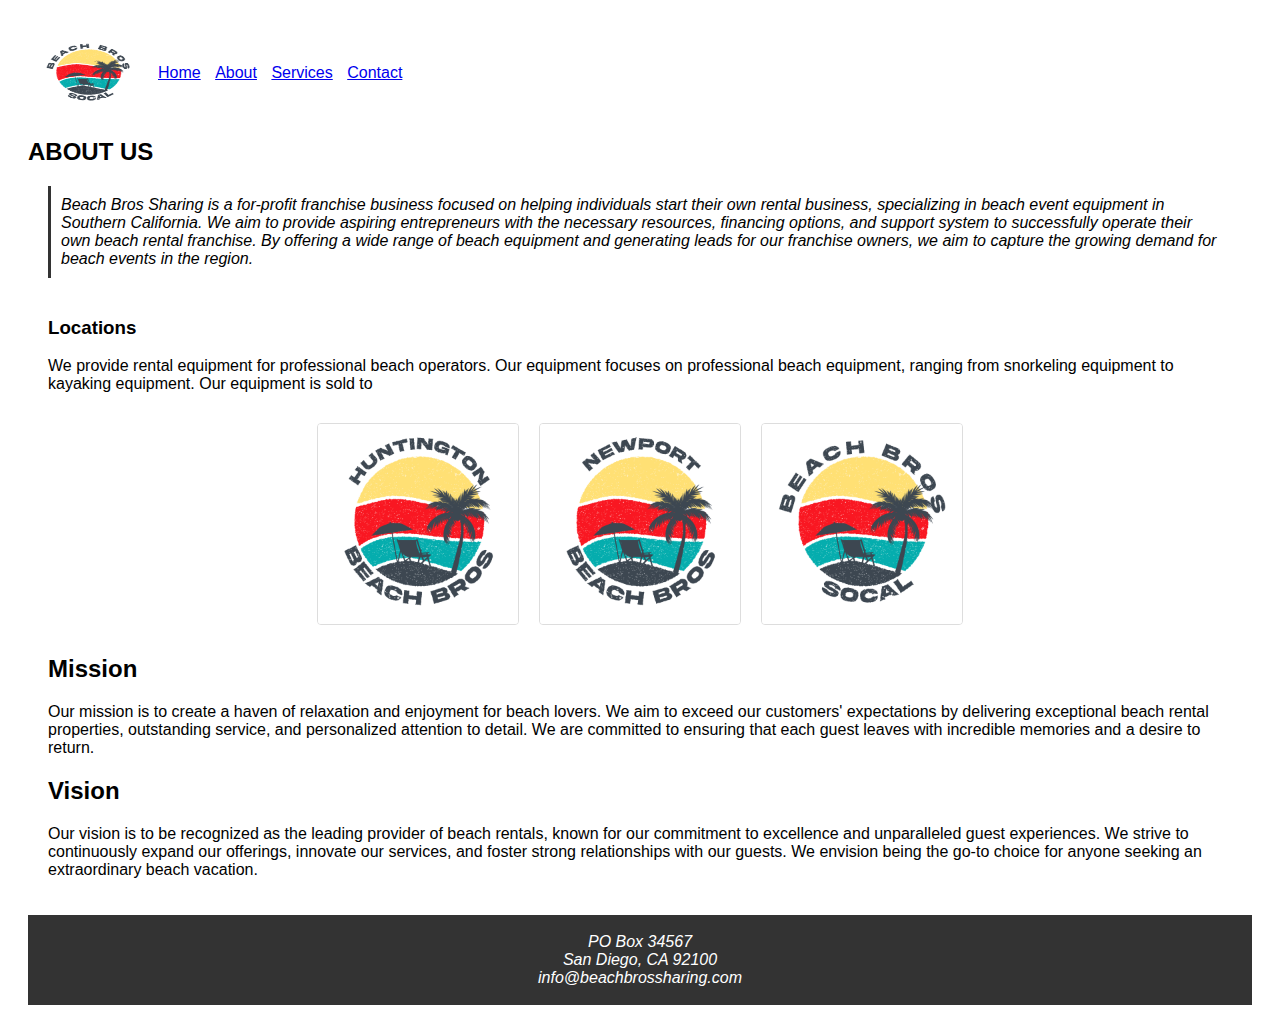
==== about.html @ 9f331d27 "Initial files" ====
<!DOCTYPE html>
<html>
  <head>
    <title>Home Page</title>
    <link rel="stylesheet" href="styles.css" />
  </head>
  <body>
    <header>
      <nav class="nav-container">
        <img
          id="logo-img"
          src="images/logo_03.jpg"
          alt="Header Image"
          href="/"
        />
        <ul>
          <li><a href="index.html">Home</a></li>
          <li><a href="about.html">About</a></li>
          <li><a href="services.html">Services</a></li>
          <li><a href="contact.html">Contact</a></li>
        </ul>
      </nav>
    </header>
    <main>
      <section id="about_us">
        <h2>ABOUT US</h2>
        <blockquote>
          Beach Bros Sharing is a for-profit franchise business focused on
          helping individuals start their own rental business, specializing in
          beach event equipment in Southern California. We aim to provide
          aspiring entrepreneurs with the necessary resources, financing
          options, and support system to successfully operate their own beach
          rental franchise. By offering a wide range of beach equipment and
          generating leads for our franchise owners, we aim to capture the
          growing demand for beach events in the region.
        </blockquote>
      </section>
      <section id="services">
        <div class="service-container">
          <div class="service">
            <h3>Locations</h3>
            <p>
              We provide rental equipment for professional beach operators. Our
              equipment focuses on professional beach equipment, ranging from
              snorkeling equipment to kayaking equipment. Our equipment is sold
              to
            </p>
            <div class="gallery">
              <img src="images/logo_01.jpg" alt="Image 1" />
              <img src="images/logo_02.jpg" alt="Image 2" />
              <img src="images/logo_03.jpg" alt="Image 3" />
            </div>
            <section>
              <h2>Mission</h2>
              <p>
                Our mission is to create a haven of relaxation and enjoyment for
                beach lovers. We aim to exceed our customers' expectations by
                delivering exceptional beach rental properties, outstanding
                service, and personalized attention to detail. We are committed
                to ensuring that each guest leaves with incredible memories and
                a desire to return.
              </p>
            </section>
            <section>
              <h2>Vision</h2>
              <p>
                Our vision is to be recognized as the leading provider of beach
                rentals, known for our commitment to excellence and unparalleled
                guest experiences. We strive to continuously expand our
                offerings, innovate our services, and foster strong
                relationships with our guests. We envision being the go-to
                choice for anyone seeking an extraordinary beach vacation.
              </p>
            </section>
          </div>
        </div>
      </section>
    </main>
    <footer class="footer">
      <br />
      <address>
        PO Box 34567<br />
        San Diego, CA 92100<br />
        info@beachbrossharing.com
      </address>
      <br />
    </footer>
  </body>
</html>
---- styles.css ----
body {
  font-family: Arial, sans-serif;
  font-size: 16px;
  padding: 20px;
}

header {
  background-color: white;
  color: #fff;
  padding: 10px;
}

nav ul {
  list-style-type: none;
  margin: 0;
  padding: 0;
}

nav ul li {
  display: inline-block;
  margin-right: 10px;
}

nav ul li a {
  color: rgb(72,81,90)
  text-decoration: none;
}

nav ul li a:hover {
  text-decoration: underline;
}

main {
  margin-top: 20px;
}

footer {
  background-color: #333;
  color: #fff;
  text-align: center;
  margin: 0;
  padding: 0;
  width: 100%;
}

#logo-img {
  width: 100px;
  height: 70px;
  display: block;
  margin-right: 20px;
}

.nav-container {
  display: flex;
  align-items: center;
}

.gallery {
  display: flex;
  flex-wrap: wrap;
  justify-content: center;
  margin: 20px;
}

.gallery img {
  width: 200px;
  height: 200px;
  object-fit: cover;
  margin: 10px;
  border: 1px solid #ddd;
  border-radius: 4px;
}

blockquote {
  margin: 20px;
  padding: 10px;
  border-left: 3px solid #333;
  font-style: italic;
}

.service-container {
  display: flex;
  flex-wrap: wrap;
  justify-content: center;
  margin: 20px;
}

#service {
  width: 300px;
  /* width: 300px;
  height: 300px;
  margin: 10px; */
  /* border: 1px solid #ddd;
  border-radius: 4px;
  text-align: center;
  display: flex;
  flex-direction: column;
  justify-content: center; */

}

#about_us {
  /* width: 300px;
  height: 300px;
  margin: 10px;
  border: 1px solid #ddd;
  border-radius: 4px;
  text-align: center;
  display: flex;
  flex-direction: column;
  justify-content: center; */
}
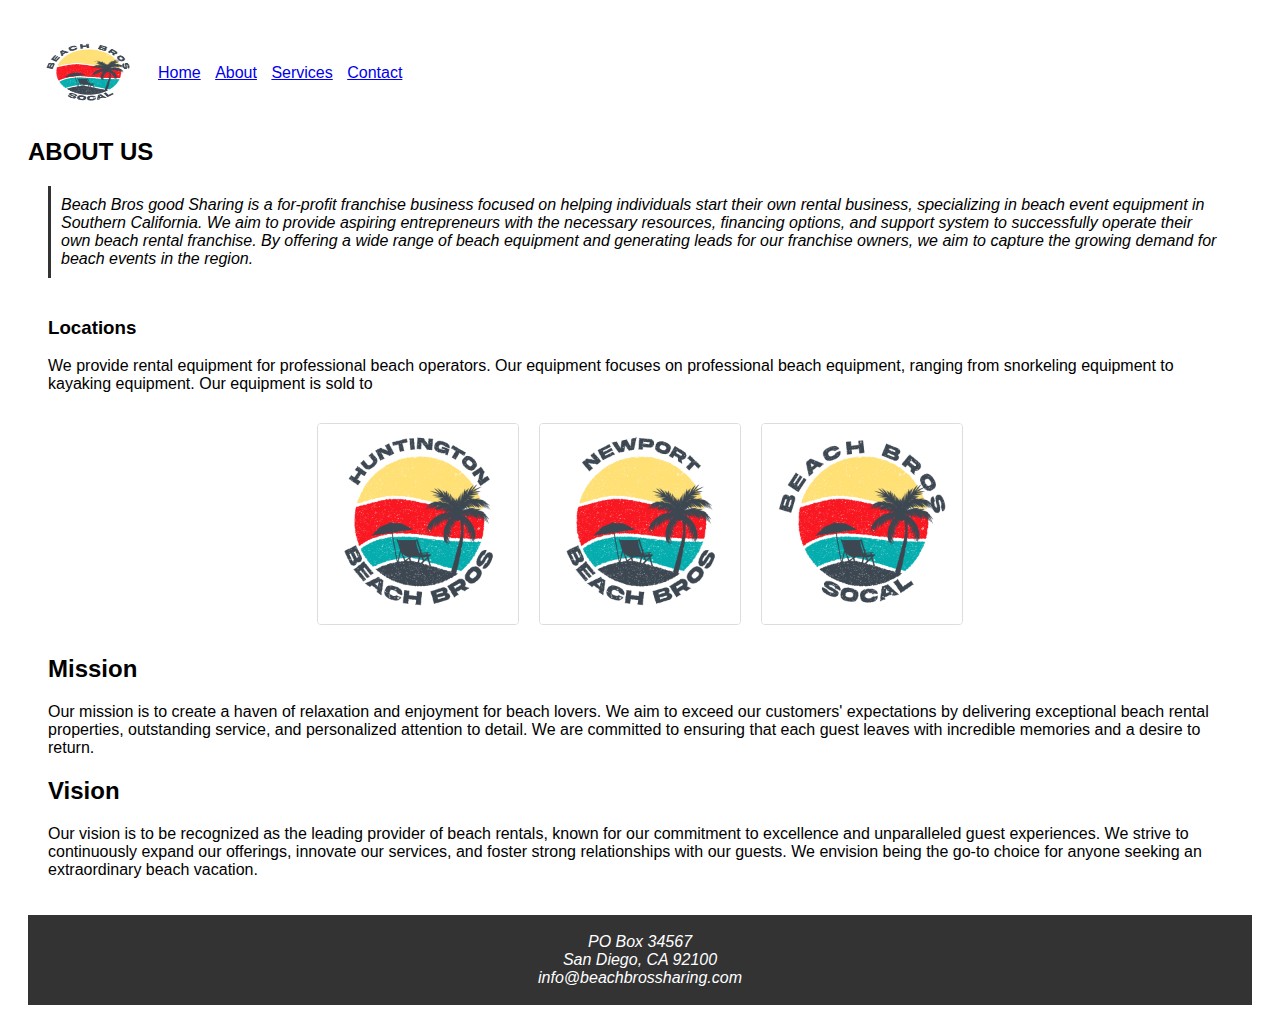
==== commit 4193baa5: "first commit" ====
--- a/about.html
+++ b/about.html
@@ -25,7 +25,7 @@
       <section id="about_us">
         <h2>ABOUT US</h2>
         <blockquote>
-          Beach Bros Sharing is a for-profit franchise business focused on
+          Beach Bros good Sharing is a for-profit franchise business focused on
           helping individuals start their own rental business, specializing in
           beach event equipment in Southern California. We aim to provide
           aspiring entrepreneurs with the necessary resources, financing
--- a/styles.css
+++ b/styles.css
@@ -109,4 +109,9 @@
   display: flex;
   flex-direction: column;
   justify-content: center; */
+}
+
+.back-to-top {
+  position: fixed;
+  color: blueviolet;
 }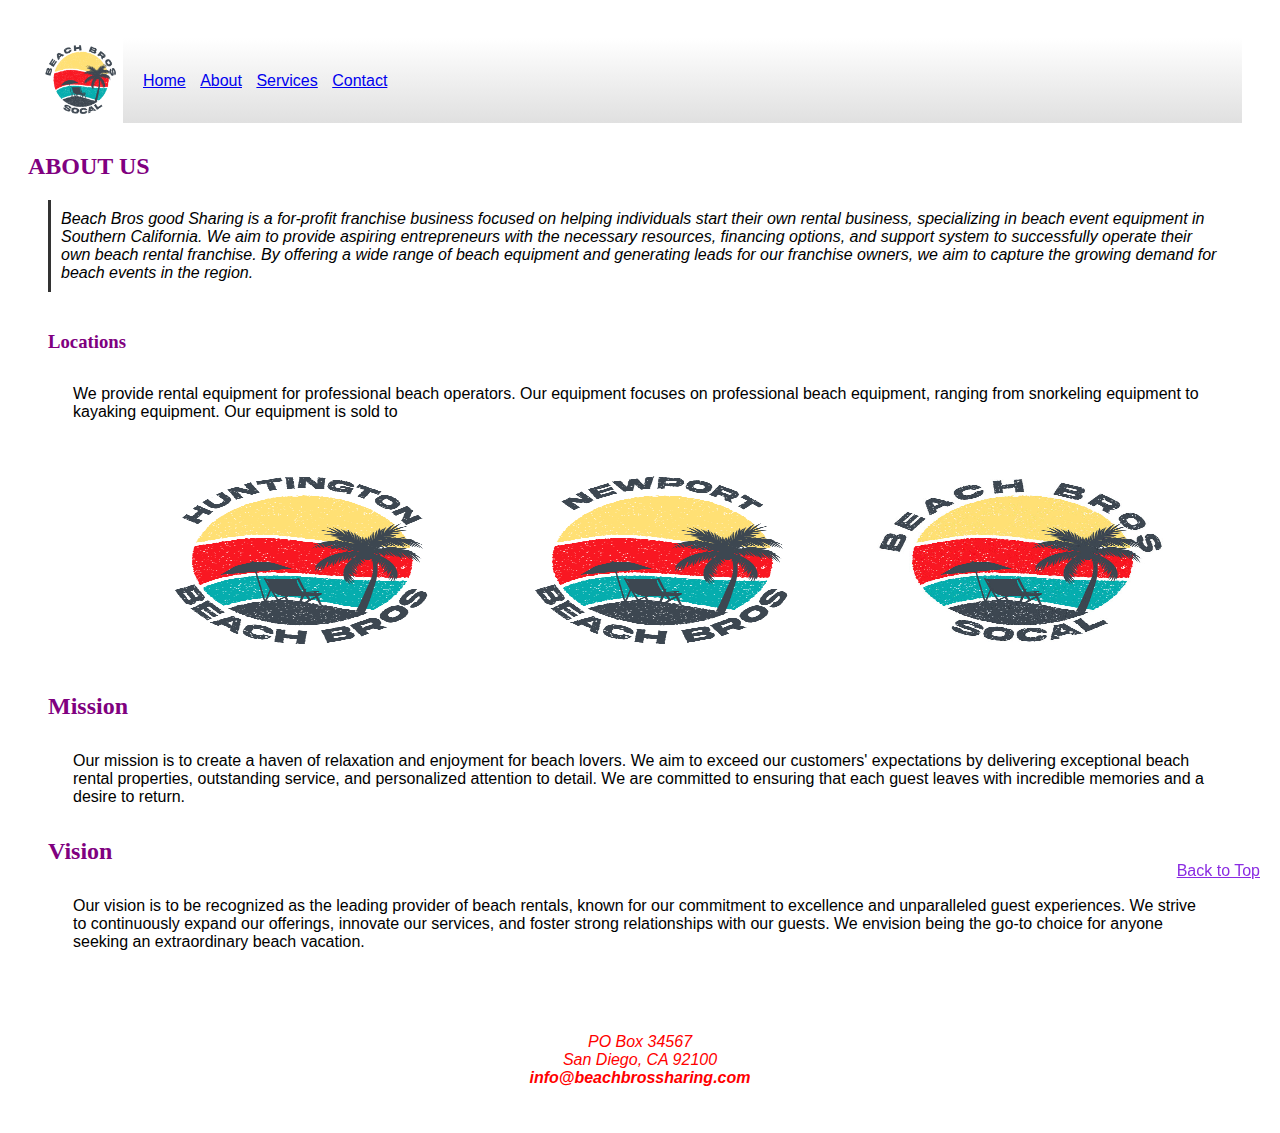
==== commit bd8b9281: "final changes" ====
--- a/about.html
+++ b/about.html
@@ -5,85 +5,89 @@
     <link rel="stylesheet" href="styles.css" />
   </head>
   <body>
-    <header>
-      <nav class="nav-container">
-        <img
-          id="logo-img"
-          src="images/logo_03.jpg"
-          alt="Header Image"
-          href="/"
-        />
-        <ul>
-          <li><a href="index.html">Home</a></li>
-          <li><a href="about.html">About</a></li>
-          <li><a href="services.html">Services</a></li>
-          <li><a href="contact.html">Contact</a></li>
-        </ul>
-      </nav>
-    </header>
-    <main>
-      <section id="about_us">
-        <h2>ABOUT US</h2>
-        <blockquote>
-          Beach Bros good Sharing is a for-profit franchise business focused on
-          helping individuals start their own rental business, specializing in
-          beach event equipment in Southern California. We aim to provide
-          aspiring entrepreneurs with the necessary resources, financing
-          options, and support system to successfully operate their own beach
-          rental franchise. By offering a wide range of beach equipment and
-          generating leads for our franchise owners, we aim to capture the
-          growing demand for beach events in the region.
-        </blockquote>
-      </section>
-      <section id="services">
-        <div class="service-container">
-          <div class="service">
-            <h3>Locations</h3>
-            <p>
-              We provide rental equipment for professional beach operators. Our
-              equipment focuses on professional beach equipment, ranging from
-              snorkeling equipment to kayaking equipment. Our equipment is sold
-              to
-            </p>
-            <div class="gallery">
-              <img src="images/logo_01.jpg" alt="Image 1" />
-              <img src="images/logo_02.jpg" alt="Image 2" />
-              <img src="images/logo_03.jpg" alt="Image 3" />
+    <!-- <div id="wrapper" class="container"> -->
+      <header>
+        <nav class="nav-container">
+          <img
+            id="logo-img"
+            src="images/new_logo3.jpg"
+            alt="Header Image"
+            href="/"
+          />
+          <ul>
+            <li><a href="home.html">Home</a></li>
+            <li><a href="about.html">About</a></li>
+            <li><a href="services.html">Services</a></li>
+            <li><a href="contact.html">Contact</a></li>
+          </ul>
+        </nav>
+      </header>
+      <main>
+        <section id="about_us">
+          <h2>ABOUT US</h2>
+          <blockquote>
+            Beach Bros good Sharing is a for-profit franchise business focused
+            on helping individuals start their own rental business, specializing
+            in beach event equipment in Southern California. We aim to provide
+            aspiring entrepreneurs with the necessary resources, financing
+            options, and support system to successfully operate their own beach
+            rental franchise. By offering a wide range of beach equipment and
+            generating leads for our franchise owners, we aim to capture the
+            growing demand for beach events in the region.
+          </blockquote>
+        </section>
+        <section id="services">
+          <div class="service-container">
+            <div class="service">
+              <h3>Locations</h3>
+              <p>
+                We provide rental equipment for professional beach operators.
+                Our equipment focuses on professional beach equipment, ranging
+                from snorkeling equipment to kayaking equipment. Our equipment
+                is sold to
+              </p>
+              <div class="gallery">
+                <div class="gallery img"></div>
+                <img src="images/logo_01.jpg" alt="Image 1" />
+                <img src="images/logo_02.jpg" alt="Image 2" />
+                <img src="images/new_logo3.jpg" alt="Image 3" />
+              </div>
+              <section>
+                <h2>Mission</h2>
+                <p>
+                  Our mission is to create a haven of relaxation and enjoyment
+                  for beach lovers. We aim to exceed our customers' expectations
+                  by delivering exceptional beach rental properties, outstanding
+                  service, and personalized attention to detail. We are
+                  committed to ensuring that each guest leaves with incredible
+                  memories and a desire to return.
+                </p>
+              </section>
+              <section>
+                <h2>Vision</h2>
+                <p>
+                  Our vision is to be recognized as the leading provider of
+                  beach rentals, known for our commitment to excellence and
+                  unparalleled guest experiences. We strive to continuously
+                  expand our offerings, innovate our services, and foster strong
+                  relationships with our guests. We envision being the go-to
+                  choice for anyone seeking an extraordinary beach vacation.
+                </p>
+              </section>
             </div>
-            <section>
-              <h2>Mission</h2>
-              <p>
-                Our mission is to create a haven of relaxation and enjoyment for
-                beach lovers. We aim to exceed our customers' expectations by
-                delivering exceptional beach rental properties, outstanding
-                service, and personalized attention to detail. We are committed
-                to ensuring that each guest leaves with incredible memories and
-                a desire to return.
-              </p>
-            </section>
-            <section>
-              <h2>Vision</h2>
-              <p>
-                Our vision is to be recognized as the leading provider of beach
-                rentals, known for our commitment to excellence and unparalleled
-                guest experiences. We strive to continuously expand our
-                offerings, innovate our services, and foster strong
-                relationships with our guests. We envision being the go-to
-                choice for anyone seeking an extraordinary beach vacation.
-              </p>
-            </section>
           </div>
-        </div>
-      </section>
-    </main>
-    <footer class="footer">
-      <br />
-      <address>
-        PO Box 34567<br />
-        San Diego, CA 92100<br />
-        info@beachbrossharing.com
-      </address>
-      <br />
-    </footer>
+        </section>
+      </main>
+      <footer class="footer">
+        <p><a href="#" class="back-to-top">Back to Top</a></p>
+        <br />
+        <address>
+          PO Box 34567<br />
+          San Diego, CA 92100<br />
+          <strong>info@beachbrossharing.com</strong>
+        </address>
+        <br />
+      </footer>
+    </div>
   </body>
 </html>
--- a/styles.css
+++ b/styles.css
@@ -14,6 +14,7 @@
   list-style-type: none;
   margin: 0;
   padding: 0;
+  
 }
 
 nav ul li {
@@ -35,8 +36,8 @@
 }
 
 footer {
-  background-color: #333;
-  color: #fff;
+  background-color: white;
+  color: red;
   text-align: center;
   margin: 0;
   padding: 0;
@@ -44,8 +45,8 @@
 }
 
 #logo-img {
-  width: 100px;
-  height: 70px;
+  width: 85px;
+  height: 85px;
   display: block;
   margin-right: 20px;
 }
@@ -53,6 +54,7 @@
 .nav-container {
   display: flex;
   align-items: center;
+  background: linear-gradient(to bottom, #ffffff, #e0e0e0)
 }
 
 .gallery {
@@ -60,15 +62,18 @@
   flex-wrap: wrap;
   justify-content: center;
   margin: 20px;
+  /* width: 20px;
+  height: 10px; */
 }
 
 .gallery img {
-  width: 200px;
+  width: 340px;
   height: 200px;
-  object-fit: cover;
+  object-fit: auto;
   margin: 10px;
-  border: 1px solid #ddd;
+  border: 
   border-radius: 4px;
+
 }
 
 blockquote {
@@ -85,33 +90,92 @@
   margin: 20px;
 }
 
-#service {
-  width: 300px;
-  /* width: 300px;
-  height: 300px;
-  margin: 10px; */
-  /* border: 1px solid #ddd;
-  border-radius: 4px;
-  text-align: center;
-  display: flex;
-  flex-direction: column;
-  justify-content: center; */
-
-}
-
-#about_us {
-  /* width: 300px;
-  height: 300px;
-  margin: 10px;
-  border: 1px solid #ddd;
-  border-radius: 4px;
-  text-align: center;
-  display: flex;
-  flex-direction: column;
-  justify-content: center; */
-}
 
 .back-to-top {
   position: fixed;
+  bottom: 20px;
+  right: 20px;
+  /* display: none; */
   color: blueviolet;
+}
+
+.social_logos {
+  display: flex;
+  flex-wrap: wrap;
+  justify-content: center;
+  margin: 0 auto;
+  width: 250px;
+  height: 150px;
+}
+
+.product_text_box {
+  background-color: rgba(163,177,198,0.6);
+  margin-bottom: 0;
+  margin-top: 0;
+  padding: 0;
+  width: 80%;
+  height: 100px;
+  border-radius: 5px;
+  box-shadow: 5px 5px 5px 5px #888888;
+  
+}
+
+header h1 {
+  background-color: rgb(33, 16, 11);
+  font-family: cursive;
+  font-size: xx-large;
+  font-weight: 300;
+  color: blue;
+}
+
+h2 {
+  font-family: cursive;
+  color: purple;
+  display: block;
+  font-size: 1.5em;
+  margin-block-start: 0.83em;
+  margin-block-end: 0.83em;
+  margin-inline-start: 0px;
+  margin-inline-end: 0px;
+  font-weight: bold;
+}
+.container {
+  background-color: #f1f1f1;
+  padding: 20px;
+  border-radius: 5px;
+  box-shadow: 0 2px 4px rgba(0, 0, 0, 0.3);
+}
+
+
+/* h2 {
+  display: block;
+  font-size: 1.5em;
+  margin-block-start: 0.83em;
+  margin-block-end: 0.83em;
+  margin-inline-start: 0px;
+  margin-inline-end: 0px;
+  font-weight: bold;
+} */
+
+p {
+  display: block;
+  margin-block-start: 2em;
+  margin-block-end: 2em;
+  margin-inline-start: 25px;
+  margin-inline-end: 25px;
+}
+
+h3 {
+  font-family: cursive;
+  color: purple;
+}
+
+#wrapper {
+  width: 1200px;
+  margin: 100px auto;
+  padding: 0px;
+  border: 1px solid white;
+  background-color: rgba(255, 255, 255, 0.7);
+  box-shadow: 0 2px 4px rgba(0, 0, 0, 0.3);
+  border-radius: 10px;
 }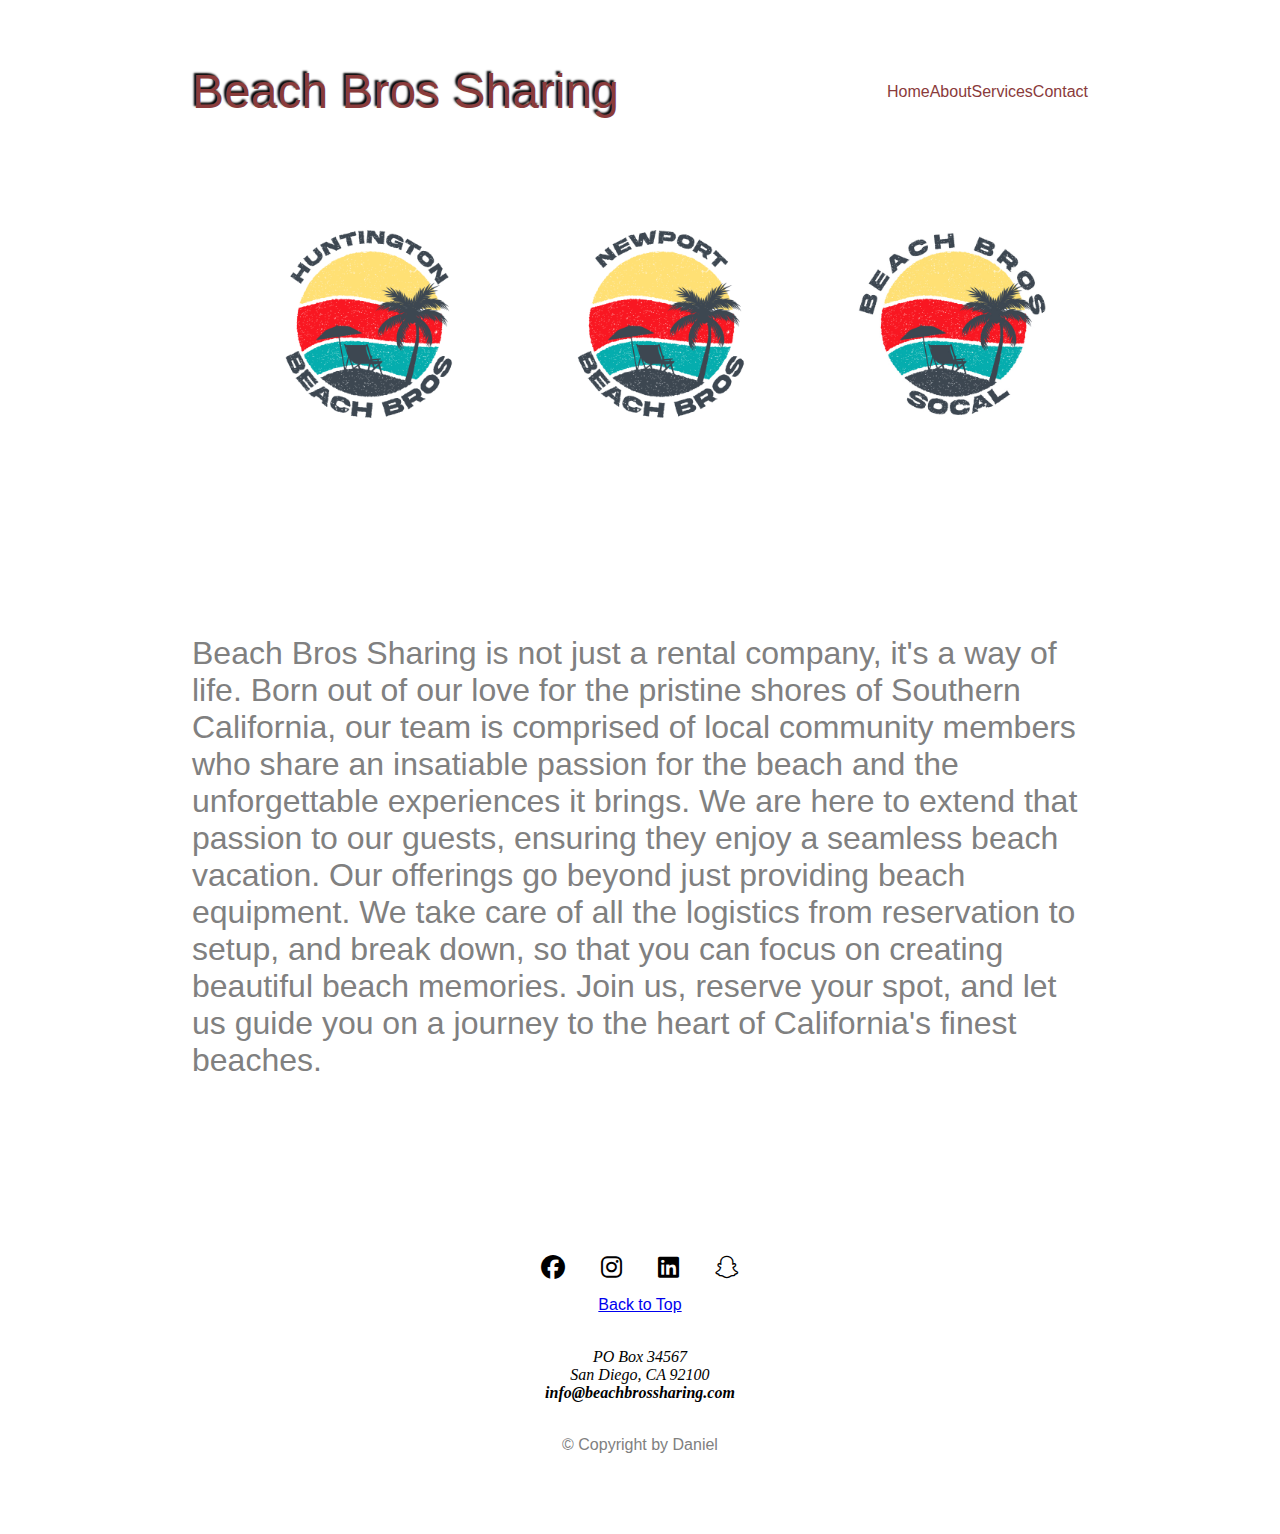
==== commit ec854f79: "new bros page" ====
--- a/about.html
+++ b/about.html
@@ -1,93 +1,61 @@
 <!DOCTYPE html>
-<html>
+<html lang="en">
   <head>
-    <title>Home Page</title>
+    <meta charset="UTF-8" />
+    <link
+      rel="stylesheet"
+      href="https://cdnjs.cloudflare.com/ajax/libs/font-awesome/6.4.2/css/all.min.css"
+    />
     <link rel="stylesheet" href="styles.css" />
+    <title>About Us</title>
   </head>
   <body>
-    <!-- <div id="wrapper" class="container"> -->
-      <header>
-        <nav class="nav-container">
-          <img
-            id="logo-img"
-            src="images/new_logo3.jpg"
-            alt="Header Image"
-            href="/"
-          />
-          <ul>
-            <li><a href="home.html">Home</a></li>
-            <li><a href="about.html">About</a></li>
-            <li><a href="services.html">Services</a></li>
-            <li><a href="contact.html">Contact</a></li>
-          </ul>
-        </nav>
-      </header>
-      <main>
-        <section id="about_us">
-          <h2>ABOUT US</h2>
-          <blockquote>
-            Beach Bros good Sharing is a for-profit franchise business focused
-            on helping individuals start their own rental business, specializing
-            in beach event equipment in Southern California. We aim to provide
-            aspiring entrepreneurs with the necessary resources, financing
-            options, and support system to successfully operate their own beach
-            rental franchise. By offering a wide range of beach equipment and
-            generating leads for our franchise owners, we aim to capture the
-            growing demand for beach events in the region.
-          </blockquote>
+    <div class="nav">
+      <a class="logo" href="">Beach Bros Sharing</a>
+      <ul>
+        <li><a href="index.html">Home</a></li>
+        <li><a href="about.html">About</a></li>
+        <li><a href="services.html">Services</a></li>
+        <li><a href="contact.html">Contact</a></li>
+      </ul>
+    </div>
+    <div id="about" class="">
+      <div class="img-bx">
+        <img src="./images/logo_01.jpg" class="img-fluid" alt="..." />
+      <img src="images/logo_02.jpg" class="img-fluid" alt="..." />
+      <img src="images/new_logo3.jpg" class="img-fluid" alt="..." />
+    </div>
+      </div>
+      
+    <div id="main" class="">
+        <section class="about-content">
+          <h2></h2>
+          <p>Beach Bros Sharing is not just a rental company, it's a way of life. Born out of our love for the pristine shores of Southern California, our team is comprised of local community members who share an insatiable passion for the beach and the unforgettable experiences it brings. We are here to extend that passion to our guests, ensuring they enjoy a seamless beach vacation. Our offerings go beyond just providing beach equipment. We take care of all the logistics from reservation to setup, and break down, so that you can focus on creating beautiful beach memories. Join us, reserve your spot, and let us guide you on a journey to the heart of California's finest beaches.</p>
+            
+         
         </section>
-        <section id="services">
-          <div class="service-container">
-            <div class="service">
-              <h3>Locations</h3>
-              <p>
-                We provide rental equipment for professional beach operators.
-                Our equipment focuses on professional beach equipment, ranging
-                from snorkeling equipment to kayaking equipment. Our equipment
-                is sold to
-              </p>
-              <div class="gallery">
-                <div class="gallery img"></div>
-                <img src="images/logo_01.jpg" alt="Image 1" />
-                <img src="images/logo_02.jpg" alt="Image 2" />
-                <img src="images/new_logo3.jpg" alt="Image 3" />
-              </div>
-              <section>
-                <h2>Mission</h2>
-                <p>
-                  Our mission is to create a haven of relaxation and enjoyment
-                  for beach lovers. We aim to exceed our customers' expectations
-                  by delivering exceptional beach rental properties, outstanding
-                  service, and personalized attention to detail. We are
-                  committed to ensuring that each guest leaves with incredible
-                  memories and a desire to return.
-                </p>
-              </section>
-              <section>
-                <h2>Vision</h2>
-                <p>
-                  Our vision is to be recognized as the leading provider of
-                  beach rentals, known for our commitment to excellence and
-                  unparalleled guest experiences. We strive to continuously
-                  expand our offerings, innovate our services, and foster strong
-                  relationships with our guests. We envision being the go-to
-                  choice for anyone seeking an extraordinary beach vacation.
-                </p>
-              </section>
-            </div>
-          </div>
-        </section>
-      </main>
-      <footer class="footer">
-        <p><a href="#" class="back-to-top">Back to Top</a></p>
-        <br />
-        <address>
-          PO Box 34567<br />
-          San Diego, CA 92100<br />
-          <strong>info@beachbrossharing.com</strong>
-        </address>
-        <br />
-      </footer>
+      
+    </div>
+      
+      <!-- footer -->
+
+    <div id="footer" class="container">
+      <a href=""><i class="fa-brands fa-facebook"></i></a>
+      <a href=""><i class="fa-brands fa-instagram"></i></a>
+      <a href=""><i class="fa-brands fa-linkedin"></i></a>
+      <a href=""><i class="fa-brands fa-snapchat"></i></a>
+      <p>
+        <a href="#" class="back-to-top">Back to Top</a>
+      </p>
+      <br />
+      <address>
+        PO Box 34567<br />
+        San Diego, CA 92100<br />
+        <strong>info@beachbrossharing.com</strong>
+      </address>
+      <br />
+      <p>&copy Copyright by Daniel</p>
+    </div>
     </div>
   </body>
 </html>
--- a/styles.css
+++ b/styles.css
@@ -1,181 +1,286 @@
-body {
-  font-family: Arial, sans-serif;
-  font-size: 16px;
-  padding: 20px;
-}
-
-header {
-  background-color: white;
-  color: #fff;
-  padding: 10px;
-}
-
-nav ul {
-  list-style-type: none;
+@import url("https://fonts.googleapis.com/css2?family=Montserrat:wght@100;200;300;400;500;600;700;800;900&family=Ubuntu:wght@300;400;500;700&display=swap");
+
+* {
   margin: 0;
   padding: 0;
-  
-}
-
-nav ul li {
-  display: inline-block;
-  margin-right: 10px;
-}
-
-nav ul li a {
-  color: rgb(72,81,90)
+}
+
+h1,
+h2,
+h3,
+h4,
+h5,
+h6 {
+  font-family: Montserrat;
+}
+p {
+  color: grey;
+  margin-bottom: 1rem;
+  font-family: Arial, Helvetica, sans-serif;
+}
+
+.cta-btn {
+  margin: 1rem 1rem 1rem 0;
+  color: #fff;
+  font-size: 18px;
+  padding: 12px 24px;
+  border-radius: 4px;
+  border-color: transparent;
+  background-color: #000;
+}
+.cta-btn-alt {
+  color: #fff;
+  font-size: 18px;
+  padding: 12px 24px;
+  border-radius: 4px;
+  border: 1px solid #fff;
+  background-color: transparent;
+}
+
+/* navbar all pages */
+.nav {
+  display: flex;
+  /* manage the vertical space */
+  align-items: center;
+  /* manage the horizontal space */
+  justify-content: space-between;
+  padding: 4rem 12rem 0;
+}
+.nav a {
+  font-family: Arial, Helvetica, sans-serif;
+  color: #8a3b3b;
   text-decoration: none;
 }
-
-nav ul li a:hover {
-  text-decoration: underline;
-}
-
-main {
-  margin-top: 20px;
-}
-
-footer {
+.nav .nav-link {
+  font-size: 1.2rem;
+  margin: 0 0 0 2rem;
+}
+.nav .logo {
+  text-shadow: -2px -2px 2px #000;
+  font-size: 3rem;
+}
+.nav ul {
+  list-style-type: none;
+  display: flex;
+}
+
+.nav ul .nav-link:hover {
+  transition: 0.3s;
+  text-shadow: -1px -1px 1px #000;
+  transition: 0.3s ease-in-out;
+}
+
+/* footer css all pages */
+#footer i {
+  font-size: 1.5rem;
+  margin: 0 1rem;
+  color: #000;
+}
+
+#footer p {
+  margin-top: 1rem;
+}
+
+/* index page css */
+
+#header {
+  /* give the header a fixed height */
+
+  /* viewport heights */
+  height: 85vh;
+  /* background-color: #ffdb74; */
+  background-color: #01a4a2;
+  overflow: hidden;
+}
+
+#main {
+  color: #fff;
+  display: flex;
+  padding: 6rem 12rem;
+}
+
+#main .content-bx h1 {
+  font-size: 4rem;
+  text-shadow: -2px -2px 2px #000;
+  font-family: Arial;
+}
+
+#main .content-bx {
+  width: 50%;
+}
+#main .img-bx {
+  width: 50%;
+}
+
+#main .img-bx img {
+  width: 55%;
+  position: relative;
+  left: 120px;
+  filter: drop-shadow(-2px -2px 2px #000);
+  /* rotate the image */
+  transform: rotate(25deg);
+}
+#main:hover img {
+  transition: 0.3s ease-in-out;
+  transform: rotate(385deg);
+}
+
+#main-content {
+  display: flex;
+  justify-content: space-between;
+  align-items: center;
+}
+
+/* pricing section */
+
+#pricing_section .row {
+  margin-top: 1rem;
+  display: flex;
+  justify-content: space-evenly;
+  align-items: baseline;
+}
+
+#pricing_section .row .card {
+  width: 25%;
+  /* border:1px solid #ccc; */
+  box-shadow: 0 0 4px 0 #000;
+}
+
+#pricing_section .row .card .card-header {
+  background-color: #ccc;
+  padding: 1rem;
+}
+#pricing_section .row .card .card-body {
+  padding: 1rem;
+}
+#pricing_section .row .card .card-header h3 {
+  font-size: 2rem;
+  font-family: Arial, Helvetica, sans-serif;
+  font-weight: 400;
+}
+
+#pricing_section .row .card .card-body h3 {
+  font-size: 3rem;
+  font-family: Arial, Helvetica, sans-serif;
+  font-weight: 400;
+}
+
+#pricing_section .row .card .card-body p {
+  margin: 1rem 0;
+}
+
+#pricing_section .row .card .card-body .btn-pricing {
+  border: 1px solid #000;
+  padding: 12px 14px;
+  border-radius: 4px;
+  width: 100%;
+  background-color: transparent;
+}
+#pricing_section .row .card .card-body .btn-alt-pricing {
+  border-color: transparent;
+  color: #fff;
+  padding: 12px 14px;
+  border-radius: 4px;
+  width: 100%;
+  background-color: black;
+}
+
+.level-4 {
+  font-size: 3.4rem;
+  margin-bottom: 1rem;
+  font-family: Arial, Helvetica, sans-serif;
+  font-weight: 500;
+}
+
+.level-2 {
+  font-size: 3.4rem;
+  margin-bottom: 1rem;
+  font-family: Arial, Helvetica, sans-serif;
+  font-weight: 500;
+}
+
+.level-3 {
+  margin-bottom: 0.5rem;
+  font-size: 1.8rem;
+  font-weight: 600;
+}
+
+.btn {
+  background-color: #333;
+  padding: 10px 12px;
+  border-radius: 4px;
+  color: white;
+  font-family: Arial, Helvetica, sans-serif;
+  font-size: 18px;
+  border-color: transparent;
+  margin: 1rem;
+}
+
+.btn-alt {
   background-color: white;
-  color: red;
+  padding: 10px 12px;
+  border-radius: 4px;
+  color: black;
+  font-family: Arial, Helvetica, sans-serif;
+  font-size: 18px;
+  border-color: transparent;
+  margin: 1rem;
+}
+.container {
   text-align: center;
-  margin: 0;
-  padding: 0;
-  width: 100%;
-}
-
-#logo-img {
-  width: 85px;
-  height: 85px;
-  display: block;
-  margin-right: 20px;
-}
-
-.nav-container {
-  display: flex;
-  align-items: center;
-  background: linear-gradient(to bottom, #ffffff, #e0e0e0)
-}
-
-.gallery {
-  display: flex;
-  flex-wrap: wrap;
-  justify-content: center;
-  margin: 20px;
-  /* width: 20px;
-  height: 10px; */
-}
-
-.gallery img {
-  width: 340px;
-  height: 200px;
-  object-fit: auto;
-  margin: 10px;
-  border: 
-  border-radius: 4px;
-
-}
-
-blockquote {
-  margin: 20px;
-  padding: 10px;
-  border-left: 3px solid #333;
-  font-style: italic;
-}
-
-.service-container {
-  display: flex;
-  flex-wrap: wrap;
-  justify-content: center;
-  margin: 20px;
-}
-
-
-.back-to-top {
-  position: fixed;
-  bottom: 20px;
-  right: 20px;
-  /* display: none; */
-  color: blueviolet;
-}
-
-.social_logos {
-  display: flex;
-  flex-wrap: wrap;
-  justify-content: center;
-  margin: 0 auto;
-  width: 250px;
-  height: 150px;
-}
-
-.product_text_box {
-  background-color: rgba(163,177,198,0.6);
-  margin-bottom: 0;
-  margin-top: 0;
-  padding: 0;
-  width: 80%;
-  height: 100px;
-  border-radius: 5px;
-  box-shadow: 5px 5px 5px 5px #888888;
-  
-}
-
-header h1 {
-  background-color: rgb(33, 16, 11);
-  font-family: cursive;
-  font-size: xx-large;
-  font-weight: 300;
-  color: blue;
-}
-
-h2 {
-  font-family: cursive;
-  color: purple;
-  display: block;
-  font-size: 1.5em;
-  margin-block-start: 0.83em;
-  margin-block-end: 0.83em;
-  margin-inline-start: 0px;
-  margin-inline-end: 0px;
-  font-weight: bold;
-}
-.container {
-  background-color: #f1f1f1;
-  padding: 20px;
-  border-radius: 5px;
-  box-shadow: 0 2px 4px rgba(0, 0, 0, 0.3);
-}
-
-
-/* h2 {
-  display: block;
-  font-size: 1.5em;
-  margin-block-start: 0.83em;
-  margin-block-end: 0.83em;
-  margin-inline-start: 0px;
-  margin-inline-end: 0px;
-  font-weight: bold;
-} */
-
-p {
-  display: block;
-  margin-block-start: 2em;
-  margin-block-end: 2em;
-  margin-inline-start: 25px;
-  margin-inline-end: 25px;
-}
-
-h3 {
-  font-family: cursive;
-  color: purple;
-}
-
-#wrapper {
-  width: 1200px;
-  margin: 100px auto;
-  padding: 0px;
-  border: 1px solid white;
-  background-color: rgba(255, 255, 255, 0.7);
-  box-shadow: 0 2px 4px rgba(0, 0, 0, 0.3);
-  border-radius: 10px;
-}+  padding: 4rem 8rem;
+}
+/* page index */
+#banner {
+  background-color: #ffdb74;
+}
+
+.feature {
+  padding: 2rem 3rem;
+}
+
+#features {
+  display: flex;
+  align-items: center;
+}
+
+#features i {
+  font-size: 3rem;
+  color: #f91722;
+  margin-bottom: 0.5rem;
+}
+
+/* about page css */
+.img-fluid {
+  padding-left: 4rem;
+  width: 25%;
+}
+
+#about {
+  /* padding: 4rem 8rem; */
+  background-color: white;
+  display: flex;
+  padding: 6rem 12rem;
+}
+
+#about .img-bx img {
+  transform: rotate(360deg);
+}
+
+#about:hover img {
+  transition: 0.3s ease-in-out;
+  transform: rotate(360deg);
+}
+
+#main .about-content {
+  display: flex;
+  justify-content: space-between;
+  align-items: center;
+  font-size: 2rem;
+  font-family: Arial;
+}
+
+/* contact page bootstrap form */
+.form-floating mb-3 {
+  width: 50%;
+}
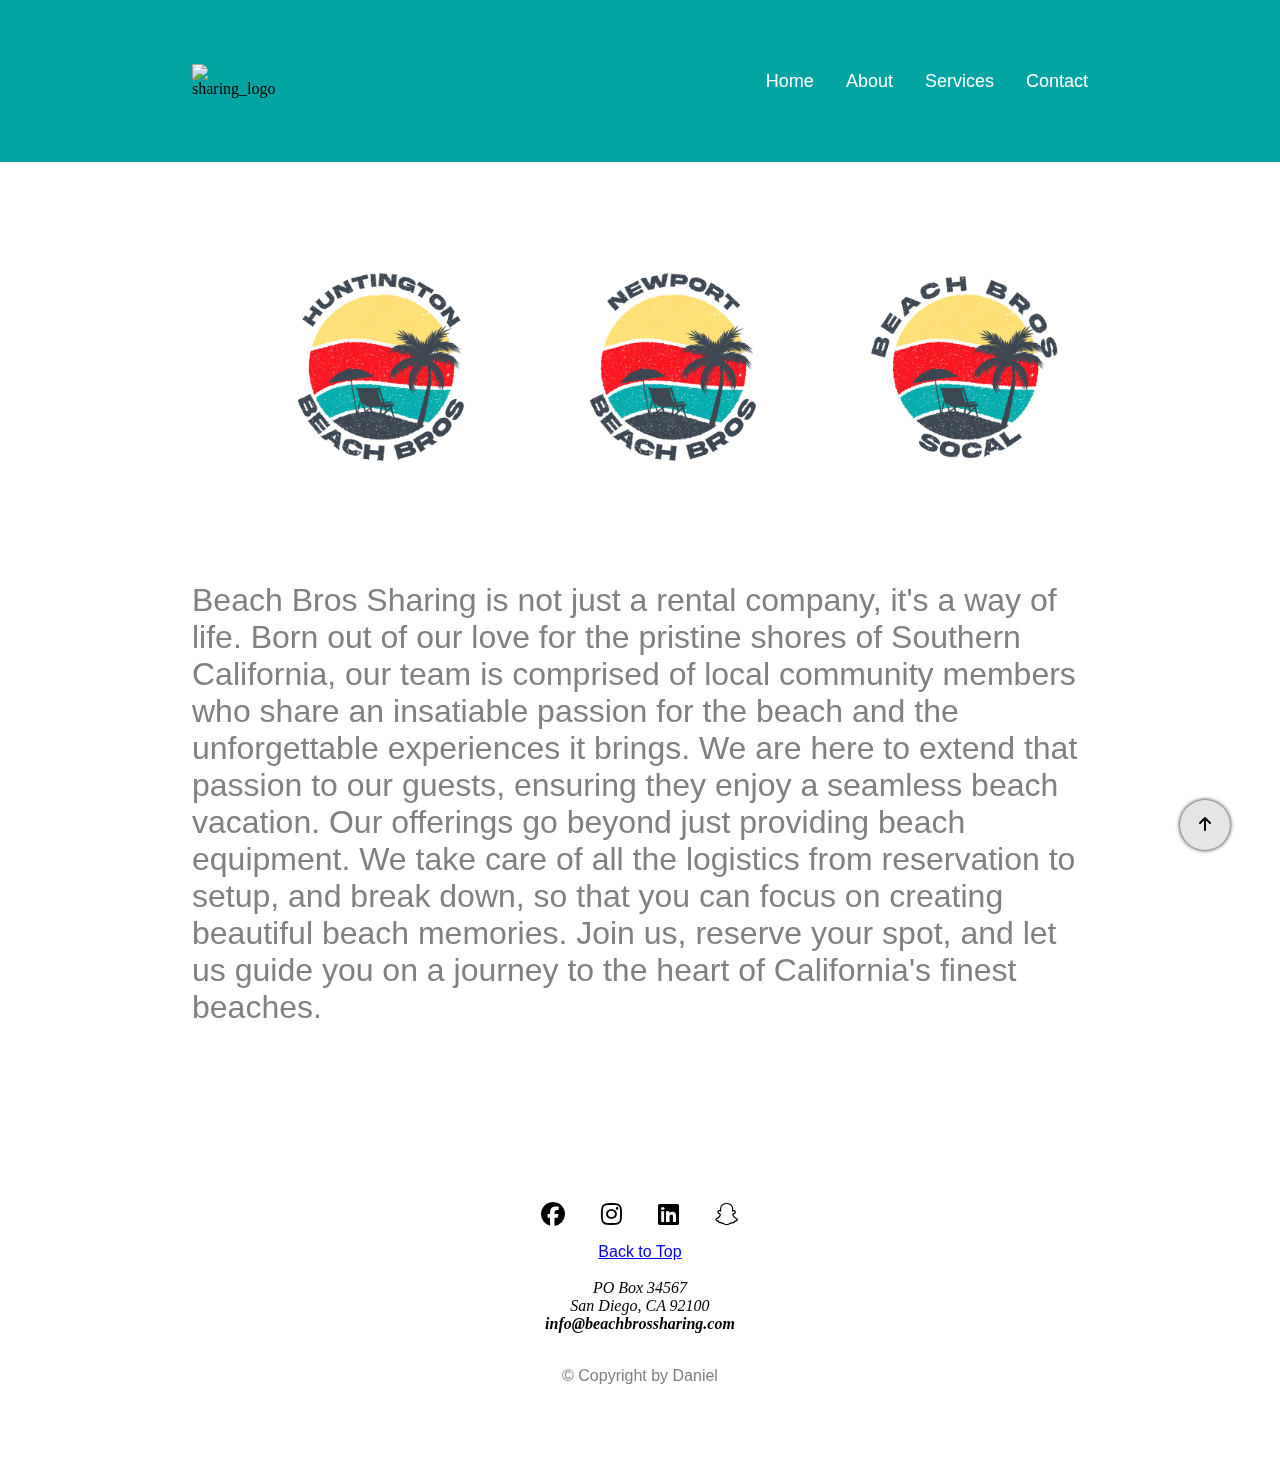
==== commit c8c5ac87: "corrected the html and css in some places" ====
--- a/about.html
+++ b/about.html
@@ -1,61 +1,76 @@
 <!DOCTYPE html>
 <html lang="en">
-  <head>
-    <meta charset="UTF-8" />
-    <link
-      rel="stylesheet"
-      href="https://cdnjs.cloudflare.com/ajax/libs/font-awesome/6.4.2/css/all.min.css"
-    />
-    <link rel="stylesheet" href="styles.css" />
-    <title>About Us</title>
-  </head>
-  <body>
-    <div class="nav">
-      <a class="logo" href="">Beach Bros Sharing</a>
-      <ul>
-        <li><a href="index.html">Home</a></li>
-        <li><a href="about.html">About</a></li>
-        <li><a href="services.html">Services</a></li>
-        <li><a href="contact.html">Contact</a></li>
-      </ul>
-    </div>
-    <div id="about" class="">
-      <div class="img-bx">
-        <img src="./images/logo_01.jpg" class="img-fluid" alt="..." />
+
+<head>
+  <meta charset="UTF-8" />
+  <link rel="stylesheet" href="https://cdnjs.cloudflare.com/ajax/libs/font-awesome/6.4.2/css/all.min.css" />
+  <link rel="stylesheet" href="styles.css" />
+  <title>About Us</title>
+</head>
+
+<body>
+
+  <div class="nav">
+    <img class="logo" src="images/sharing_logo.png" alt="sharing_logo" />
+    <ul>
+      <li><a href="home.html">Home</a></li>
+      <li><a href="about.html">About</a></li>
+      <li><a href="services.html">Services</a></li>
+      <li><a href="contact.html">Contact</a></li>
+    </ul>
+  </div>
+
+
+  <div id="about" class="container">
+    <div class="img-bx">
+      <img src="./images/logo_01.jpg" class="img-fluid" alt="..." />
       <img src="images/logo_02.jpg" class="img-fluid" alt="..." />
       <img src="images/new_logo3.jpg" class="img-fluid" alt="..." />
     </div>
-      </div>
-      
-    <div id="main" class="">
-        <section class="about-content">
-          <h2></h2>
-          <p>Beach Bros Sharing is not just a rental company, it's a way of life. Born out of our love for the pristine shores of Southern California, our team is comprised of local community members who share an insatiable passion for the beach and the unforgettable experiences it brings. We are here to extend that passion to our guests, ensuring they enjoy a seamless beach vacation. Our offerings go beyond just providing beach equipment. We take care of all the logistics from reservation to setup, and break down, so that you can focus on creating beautiful beach memories. Join us, reserve your spot, and let us guide you on a journey to the heart of California's finest beaches.</p>
-            
-         
-        </section>
-      
-    </div>
-      
-      <!-- footer -->
+  </div>
 
-    <div id="footer" class="container">
-      <a href=""><i class="fa-brands fa-facebook"></i></a>
-      <a href=""><i class="fa-brands fa-instagram"></i></a>
-      <a href=""><i class="fa-brands fa-linkedin"></i></a>
-      <a href=""><i class="fa-brands fa-snapchat"></i></a>
-      <p>
-        <a href="#" class="back-to-top">Back to Top</a>
-      </p>
-      <br />
-      <address>
-        PO Box 34567<br />
-        San Diego, CA 92100<br />
-        <strong>info@beachbrossharing.com</strong>
-      </address>
-      <br />
-      <p>&copy Copyright by Daniel</p>
-    </div>
-    </div>
-  </body>
-</html>
+  <div id="main" class="">
+    <section class="about-content">
+      <h2></h2>
+      <p>Beach Bros Sharing is not just a rental company, it's a way of life. Born out of our love for the pristine
+        shores of Southern California, our team is comprised of local community members who share an insatiable passion
+        for the beach and the unforgettable experiences it brings. We are here to extend that passion to our guests,
+        ensuring they enjoy a seamless beach vacation. Our offerings go beyond just providing beach equipment. We take
+        care of all the logistics from reservation to setup, and break down, so that you can focus on creating beautiful
+        beach memories. Join us, reserve your spot, and let us guide you on a journey to the heart of California's
+        finest beaches.</p>
+
+
+    </section>
+
+  </div>
+
+  <!-- footer -->
+
+  <div id="footer" class="container">
+    <a href=""><i class="fa-brands fa-facebook"></i></a>
+    <a href=""><i class="fa-brands fa-instagram"></i></a>
+    <a href=""><i class="fa-brands fa-linkedin"></i></a>
+    <a href=""><i class="fa-brands fa-snapchat"></i></a>
+    <p>
+      <a href="#" class="back-to-top">Back to Top</a>
+    </p>
+    <br />
+    <address>
+      PO Box 34567<br />
+      San Diego, CA 92100<br />
+      <strong>info@beachbrossharing.com</strong>
+    </address>
+    <br />
+    <p>&copy Copyright by Daniel</p>
+  </div>
+  </div>
+
+
+  <div class="top">
+    <a href="#about"><i class="fa-sharp fa-solid fa-arrow-up fa-bounce"></i></a>
+  </div>
+
+</body>
+
+</html>--- a/styles.css
+++ b/styles.css
@@ -3,6 +3,55 @@
 * {
   margin: 0;
   padding: 0;
+  scroll-behavior: smooth;
+}
+
+
+.level-4 {
+  font-size: 3.4rem;
+  margin-bottom: 1rem;
+
+  font-weight: 500;
+}
+
+
+.btn {
+  background-color: #333;
+  padding: 10px 12px;
+  border-radius: 4px;
+  color: white;
+  font-family: Arial, Helvetica, sans-serif;
+  font-size: 18px;
+  border-color: transparent;
+  margin: 1rem 1rem 0;
+}
+
+.btn-alt {
+  background-color: white;
+  padding: 10px 12px;
+  border-radius: 4px;
+  color: black;
+  font-family: Arial, Helvetica, sans-serif;
+  font-size: 18px;
+  border-color: transparent;
+  margin: 1rem 1rem 0;
+}
+.level-2 {
+  font-size: 3.4rem;
+  margin-bottom: 1rem;
+
+  font-weight: 500;
+}
+
+.level-3 {
+  margin-bottom: 0.5rem;
+  font-size: 1.8rem;
+  font-weight: 600;
+}
+
+.container {
+  text-align: center;
+  padding: 6rem 8rem;
 }
 
 h1,
@@ -39,36 +88,37 @@
 
 /* navbar all pages */
 .nav {
+  background-color: #01a4a2;
   display: flex;
   /* manage the vertical space */
   align-items: center;
   /* manage the horizontal space */
   justify-content: space-between;
-  padding: 4rem 12rem 0;
+  padding: 4rem 12rem;
+}
+
+.nav .logo{
+  width:10%;
 }
 .nav a {
   font-family: Arial, Helvetica, sans-serif;
-  color: #8a3b3b;
+  color: #fff;
+  font-size: 18px;
+  margin-left:2rem;
   text-decoration: none;
 }
-.nav .nav-link {
-  font-size: 1.2rem;
-  margin: 0 0 0 2rem;
-}
-.nav .logo {
-  text-shadow: -2px -2px 2px #000;
-  font-size: 3rem;
-}
+
+.nav ul li a:hover {
+  transition: 0.3s ease-in-out;
+  text-decoration-line: underline;
+  text-decoration-color: #f91722;
+}
+
 .nav ul {
   list-style-type: none;
   display: flex;
 }
 
-.nav ul .nav-link:hover {
-  transition: 0.3s;
-  text-shadow: -1px -1px 1px #000;
-  transition: 0.3s ease-in-out;
-}
 
 /* footer css all pages */
 #footer i {
@@ -78,7 +128,7 @@
 }
 
 #footer p {
-  margin-top: 1rem;
+  margin: 1rem 0 0;
 }
 
 /* index page css */
@@ -87,7 +137,7 @@
   /* give the header a fixed height */
 
   /* viewport heights */
-  height: 85vh;
+  height: 90vh;
   /* background-color: #ffdb74; */
   background-color: #01a4a2;
   overflow: hidden;
@@ -96,13 +146,12 @@
 #main {
   color: #fff;
   display: flex;
-  padding: 6rem 12rem;
+  padding: 0 12rem 4rem;
 }
 
 #main .content-bx h1 {
   font-size: 4rem;
   text-shadow: -2px -2px 2px #000;
-  font-family: Arial;
 }
 
 #main .content-bx {
@@ -113,7 +162,7 @@
 }
 
 #main .img-bx img {
-  width: 55%;
+  width: 65%;
   position: relative;
   left: 120px;
   filter: drop-shadow(-2px -2px 2px #000);
@@ -131,37 +180,38 @@
   align-items: center;
 }
 
-/* pricing section */
+/* ===========================================pricing section */
 
 #pricing_section .row {
-  margin-top: 1rem;
+  margin-top: 3rem;
   display: flex;
   justify-content: space-evenly;
-  align-items: baseline;
+  align-items: flex-start;
 }
 
 #pricing_section .row .card {
   width: 25%;
-  /* border:1px solid #ccc; */
   box-shadow: 0 0 4px 0 #000;
 }
 
 #pricing_section .row .card .card-header {
-  background-color: #ccc;
-  padding: 1rem;
-}
+  height:180px;
+ width:100%;
+ overflow: hidden;
+ border-bottom: 2px solid #ccc;
+}
+#pricing_section .row .card .card-header img {
+  height: 100%;
+ width:100%;
+}
+
 #pricing_section .row .card .card-body {
   padding: 1rem;
 }
-#pricing_section .row .card .card-header h3 {
-  font-size: 2rem;
-  font-family: Arial, Helvetica, sans-serif;
-  font-weight: 400;
-}
+
 
 #pricing_section .row .card .card-body h3 {
   font-size: 3rem;
-  font-family: Arial, Helvetica, sans-serif;
   font-weight: 400;
 }
 
@@ -169,84 +219,37 @@
   margin: 1rem 0;
 }
 
-#pricing_section .row .card .card-body .btn-pricing {
-  border: 1px solid #000;
-  padding: 12px 14px;
-  border-radius: 4px;
+#pricing_section .row .card .card-body .btn {
   width: 100%;
-  background-color: transparent;
-}
-#pricing_section .row .card .card-body .btn-alt-pricing {
-  border-color: transparent;
-  color: #fff;
-  padding: 12px 14px;
-  border-radius: 4px;
-  width: 100%;
-  background-color: black;
-}
-
-.level-4 {
-  font-size: 3.4rem;
-  margin-bottom: 1rem;
-  font-family: Arial, Helvetica, sans-serif;
-  font-weight: 500;
-}
-
-.level-2 {
-  font-size: 3.4rem;
-  margin-bottom: 1rem;
-  font-family: Arial, Helvetica, sans-serif;
-  font-weight: 500;
-}
-
-.level-3 {
-  margin-bottom: 0.5rem;
-  font-size: 1.8rem;
-  font-weight: 600;
-}
-
-.btn {
-  background-color: #333;
-  padding: 10px 12px;
-  border-radius: 4px;
-  color: white;
-  font-family: Arial, Helvetica, sans-serif;
-  font-size: 18px;
-  border-color: transparent;
-  margin: 1rem;
-}
-
-.btn-alt {
-  background-color: white;
-  padding: 10px 12px;
-  border-radius: 4px;
-  color: black;
-  font-family: Arial, Helvetica, sans-serif;
-  font-size: 18px;
-  border-color: transparent;
-  margin: 1rem;
-}
-.container {
-  text-align: center;
-  padding: 4rem 8rem;
-}
+  margin: 0;
+}
+#pricing_section .row .card .card-body .btn-alt {
+
+  border: 2px solid #000;
+  width:100%;
+  margin:0;
+}
+
+
+
 /* page index */
 #banner {
   background-color: #ffdb74;
 }
 
-.feature {
-  padding: 2rem 3rem;
-}
 
 #features {
   display: flex;
-  align-items: center;
+  justify-content: space-evenly;
+  align-items: baseline;
+}
+#features .feature{
+  width:25%;
 }
 
 #features i {
   font-size: 3rem;
-  color: #f91722;
+  color: #F8111B;
   margin-bottom: 0.5rem;
 }
 
@@ -256,6 +259,8 @@
   width: 25%;
 }
 
+
+
 #about {
   /* padding: 4rem 8rem; */
   background-color: white;
@@ -277,10 +282,95 @@
   justify-content: space-between;
   align-items: center;
   font-size: 2rem;
-  font-family: Arial;
+
 }
 
 /* contact page bootstrap form */
 .form-floating mb-3 {
   width: 50%;
 }
+
+
+
+
+
+
+
+
+
+
+
+
+
+
+
+
+
+
+
+/* ==========================================contact page ======================================= */
+
+#contact{
+  text-align: center;
+  padding:2rem;
+  width:50%;
+  margin: 4rem auto;
+  border-radius: 4px;
+  box-shadow: 0 0 2px 0 #333;
+  background: rgba(255,224,117,0.1);
+  backdrop-filter: saturate(180%) blur(10px);
+}
+
+
+#contact .form-group  input,
+#contact .form-group  select,
+#contact .form-group  textarea{
+  padding:10px 12px;
+  width:95%;
+  border-radius: 4px;
+  border:none;
+  box-shadow: 0 0 2px 0 #333;
+  margin-bottom: 1rem;
+}
+
+#contact .form-group  input:active,
+#contact .form-group  input:focus,
+#contact .form-group  textarea:active,
+#contact .form-group  textarea:focus{
+  outline:none;
+}
+#contact .form-group  select{
+  width:99%;
+}
+
+#contact button{
+  width:99%;
+  border-radius:4px;
+  border-color: transparent;
+  background-color: #01a4a2;
+  padding:10px 12px;
+  color:#fff;
+}
+
+
+/* =============================================================================================== */
+
+
+/* fixed button */
+.top{
+  height:50px;
+  width: 50px;
+  border-radius: 50%;
+  box-shadow: 0 0 4px 0 #000;
+  display: flex;
+  justify-content: center;
+  align-items: center;
+  position: fixed;
+  bottom:50px;
+  right:50px;
+  background: rgba(0,0,0,0.1);
+  backdrop-filter: saturate(180%) blur(10px);
+}
+.top a{
+  color:#000;
+}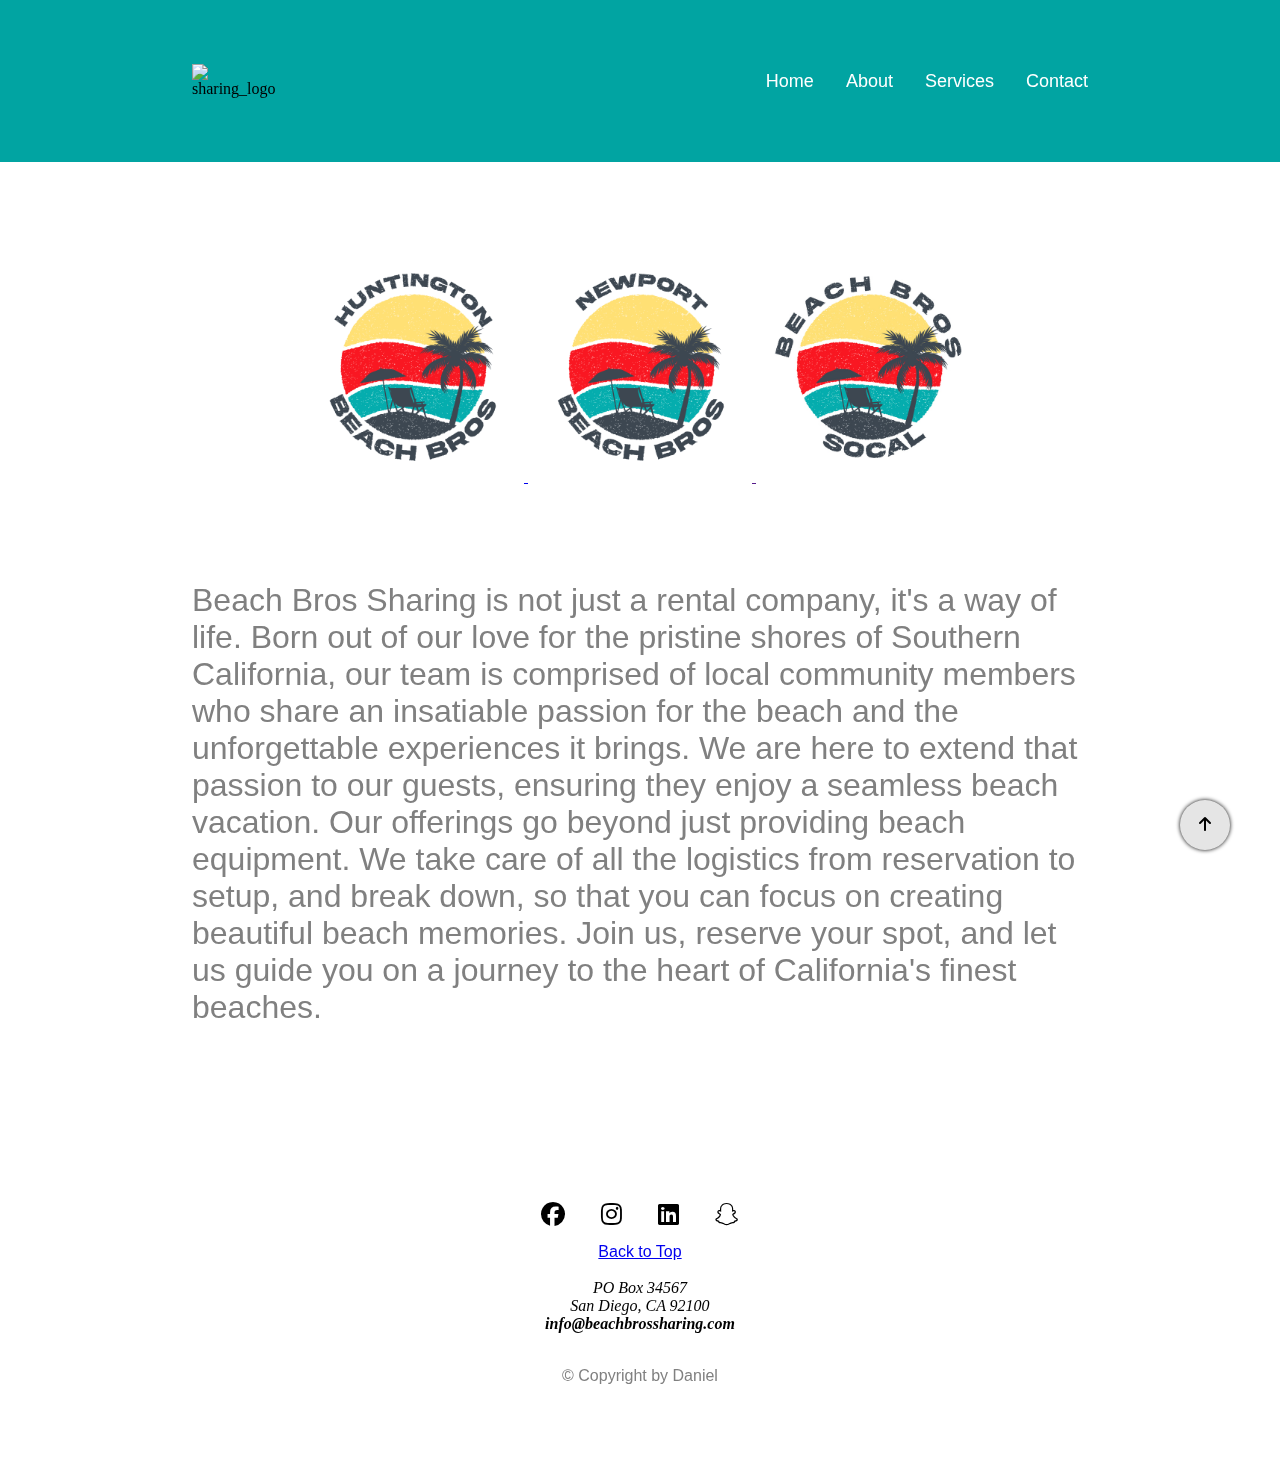
==== commit 64e96ee0: "made some final changes in css" ====
--- a/about.html
+++ b/about.html
@@ -3,6 +3,8 @@
 
 <head>
   <meta charset="UTF-8" />
+  <meta name="viewport" content="width=device-width, initial-scale=1.0">
+
   <link rel="stylesheet" href="https://cdnjs.cloudflare.com/ajax/libs/font-awesome/6.4.2/css/all.min.css" />
   <link rel="stylesheet" href="styles.css" />
   <title>About Us</title>
@@ -23,9 +25,18 @@
 
   <div id="about" class="container">
     <div class="img-bx">
-      <img src="./images/logo_01.jpg" class="img-fluid" alt="..." />
-      <img src="images/logo_02.jpg" class="img-fluid" alt="..." />
-      <img src="images/new_logo3.jpg" class="img-fluid" alt="..." />
+      <a href="https://www.google.com">
+        <img src="./images/logo_01.jpg" class="img-fluid" alt="..." />
+      </a>
+
+      <a href="">
+        <img src="images/logo_02.jpg" class="img-fluid" alt="..." />
+      </a>
+
+      <a href="">
+        <img src="images/new_logo3.jpg" class="img-fluid" alt="..." />
+      </a>
+
     </div>
   </div>
 
--- a/styles.css
+++ b/styles.css
@@ -36,6 +36,7 @@
   border-color: transparent;
   margin: 1rem 1rem 0;
 }
+
 .level-2 {
   font-size: 3.4rem;
   margin-bottom: 1rem;
@@ -62,6 +63,7 @@
 h6 {
   font-family: Montserrat;
 }
+
 p {
   color: grey;
   margin-bottom: 1rem;
@@ -77,6 +79,7 @@
   border-color: transparent;
   background-color: #000;
 }
+
 .cta-btn-alt {
   color: #fff;
   font-size: 18px;
@@ -97,14 +100,15 @@
   padding: 4rem 12rem;
 }
 
-.nav .logo{
-  width:10%;
-}
+.nav .logo {
+  width: 10%;
+}
+
 .nav a {
   font-family: Arial, Helvetica, sans-serif;
   color: #fff;
   font-size: 18px;
-  margin-left:2rem;
+  margin-left: 2rem;
   text-decoration: none;
 }
 
@@ -157,6 +161,7 @@
 #main .content-bx {
   width: 50%;
 }
+
 #main .img-bx {
   width: 50%;
 }
@@ -169,6 +174,7 @@
   /* rotate the image */
   transform: rotate(25deg);
 }
+
 #main:hover img {
   transition: 0.3s ease-in-out;
   transform: rotate(385deg);
@@ -195,14 +201,15 @@
 }
 
 #pricing_section .row .card .card-header {
-  height:180px;
- width:100%;
- overflow: hidden;
- border-bottom: 2px solid #ccc;
-}
+  height: 180px;
+  width: 100%;
+  overflow: hidden;
+  border-bottom: 2px solid #ccc;
+}
+
 #pricing_section .row .card .card-header img {
   height: 100%;
- width:100%;
+  width: 100%;
 }
 
 #pricing_section .row .card .card-body {
@@ -223,11 +230,12 @@
   width: 100%;
   margin: 0;
 }
+
 #pricing_section .row .card .card-body .btn-alt {
 
   border: 2px solid #000;
-  width:100%;
-  margin:0;
+  width: 100%;
+  margin: 0;
 }
 
 
@@ -243,8 +251,9 @@
   justify-content: space-evenly;
   align-items: baseline;
 }
-#features .feature{
-  width:25%;
+
+#features .feature {
+  width: 25%;
 }
 
 #features i {
@@ -254,9 +263,13 @@
 }
 
 /* about page css */
-.img-fluid {
-  padding-left: 4rem;
+#about .img-fluid {
   width: 25%;
+}
+
+#about .img-bx {
+  width: 100%;
+  justify-content: space-evenly;
 }
 
 
@@ -310,46 +323,47 @@
 
 /* ==========================================contact page ======================================= */
 
-#contact{
+#contact {
   text-align: center;
-  padding:2rem;
-  width:50%;
+  padding: 2rem;
+  width: 50%;
   margin: 4rem auto;
   border-radius: 4px;
   box-shadow: 0 0 2px 0 #333;
-  background: rgba(255,224,117,0.1);
+  background: rgba(255, 224, 117, 0.1);
   backdrop-filter: saturate(180%) blur(10px);
 }
 
 
-#contact .form-group  input,
-#contact .form-group  select,
-#contact .form-group  textarea{
-  padding:10px 12px;
-  width:95%;
-  border-radius: 4px;
-  border:none;
+#contact .form-group input,
+#contact .form-group select,
+#contact .form-group textarea {
+  padding: 10px 12px;
+  width: 95%;
+  border-radius: 4px;
+  border: none;
   box-shadow: 0 0 2px 0 #333;
   margin-bottom: 1rem;
 }
 
-#contact .form-group  input:active,
-#contact .form-group  input:focus,
-#contact .form-group  textarea:active,
-#contact .form-group  textarea:focus{
-  outline:none;
-}
-#contact .form-group  select{
-  width:99%;
-}
-
-#contact button{
-  width:99%;
-  border-radius:4px;
+#contact .form-group input:active,
+#contact .form-group input:focus,
+#contact .form-group textarea:active,
+#contact .form-group textarea:focus {
+  outline: none;
+}
+
+#contact .form-group select {
+  width: 99%;
+}
+
+#contact button {
+  width: 99%;
+  border-radius: 4px;
   border-color: transparent;
   background-color: #01a4a2;
-  padding:10px 12px;
-  color:#fff;
+  padding: 10px 12px;
+  color: #fff;
 }
 
 
@@ -357,8 +371,8 @@
 
 
 /* fixed button */
-.top{
-  height:50px;
+.top {
+  height: 50px;
   width: 50px;
   border-radius: 50%;
   box-shadow: 0 0 4px 0 #000;
@@ -366,11 +380,111 @@
   justify-content: center;
   align-items: center;
   position: fixed;
-  bottom:50px;
-  right:50px;
-  background: rgba(0,0,0,0.1);
+  bottom: 50px;
+  right: 50px;
+  background: rgba(0, 0, 0, 0.1);
   backdrop-filter: saturate(180%) blur(10px);
 }
-.top a{
-  color:#000;
+
+.top a {
+  color: #000;
+}
+
+
+
+
+
+
+
+
+/* media queries */
+
+@media (max-width:768px) {
+  body {
+    text-align: center;
+  }
+
+  .top {
+    display: none;
+  }
+
+  .nav {
+    display: none;
+  }
+
+  .container {
+    padding: 2rem;
+  }
+
+  #header {
+    height: auto;
+  }
+
+  #header #main {
+    padding: 2rem;
+    flex-direction: column;
+  }
+
+  #header #main .content-bx,
+  #header #main .img-bx {
+    width: 100%;
+  }
+
+  #header #main .img-bx img {
+    margin-top: 2rem;
+    transform: rotate(0);
+    position: static;
+  }
+
+
+
+  #features {
+    flex-direction: column;
+  }
+
+  #features .feature {
+    width: 100%;
+    margin-bottom: 1rem;
+  }
+
+
+
+  #pricing_section .row {
+    flex-direction: column;
+  }
+
+  #pricing_section .row .card {
+    width: 100%;
+    margin-bottom: 2rem;
+  }
+
+  /* contact page */
+  #contact{
+    width:auto;
+    margin:2rem;
+  }
+
+  #contact .form-group input,
+#contact .form-group textarea {
+  width:89%;
+  }
+  #contact .form-group select{
+    width:100%;
+  }
+  
+
+
+  /* about page */
+  #main{
+    padding:2rem;
+  }
+  
+  #about {
+    padding:2rem 2rem 0;
+  }
+  #about img{
+    padding:0;
+  }
+
+
 }